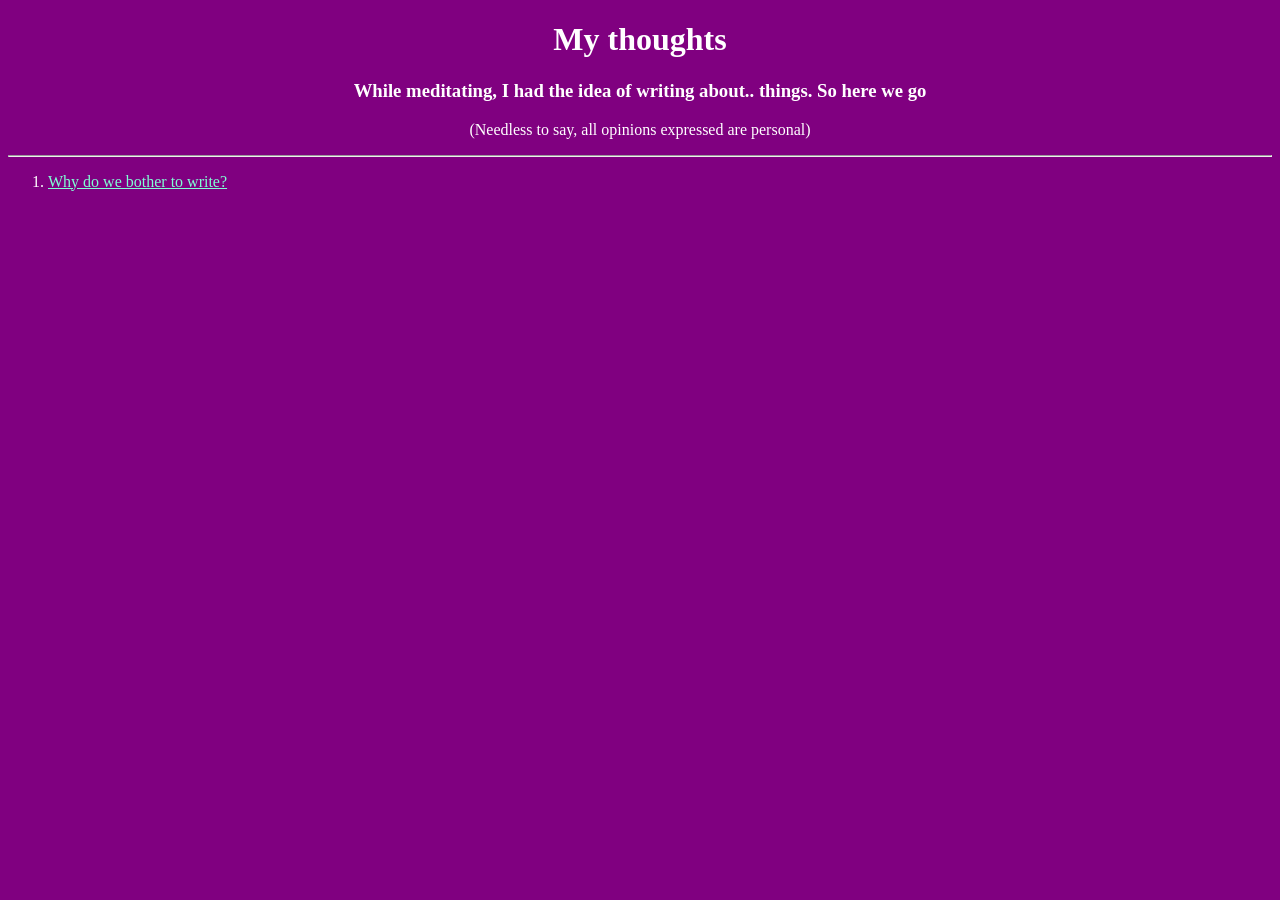
==== index.html @ 82c4edf9 "First article and styling logic" ====
<!DOCTYPE html>
<html>
    <head>
        <title>My Thoughts</title>
        <link rel="stylesheet" href="style.css">
    </head>
    <body>
        <h1>My thoughts</h1>
        <h3>While meditating, I had the idea of writing about.. things. So here we go</h3>
        <p>(Needless to say, all opinions expressed are personal)</p>
        <hr>
        <ol>
            <li><a href="./thoughts/whyDoWeWrite.html">Why do we bother to write?</a></li>
        </ol>
    </body>
</html>
---- style.css ----
body{
    background-color: purple; 
    color: rgb(255, 255, 255); 
    text-align: center;
}

.text {
    font-family: 'Times New Roman', Times, serif;
    margin-left: 25%;
    margin-right: 25%;
    margin-bottom: 1%;
    font-size: 20px;
}

ol{
    text-align: left;
}

a:link{
    color: aquamarine;
}

a:visited{
    color: aqua;
}
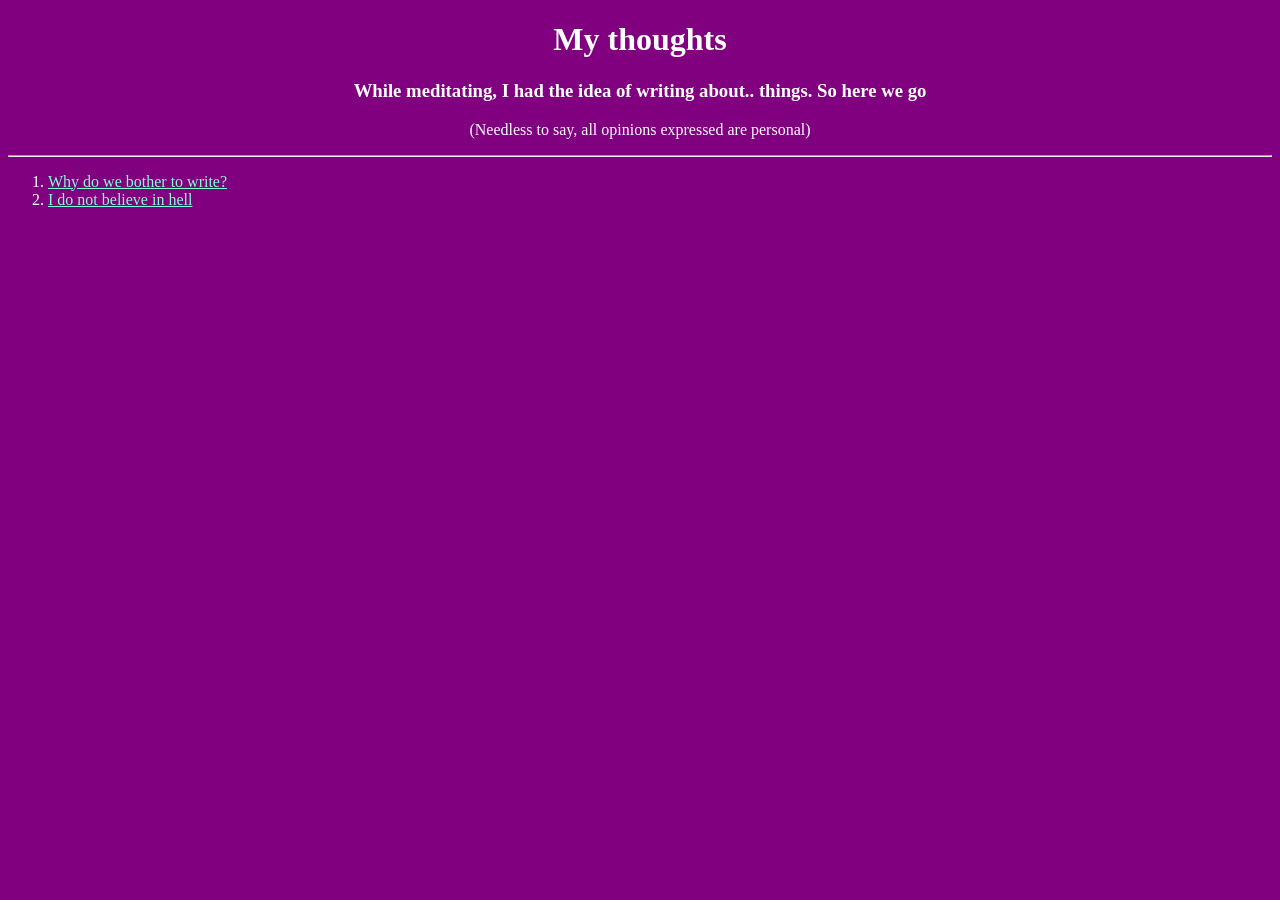
==== commit 265778e0: "2nd piece" ====
--- a/index.html
+++ b/index.html
@@ -11,6 +11,7 @@
         <hr>
         <ol>
             <li><a href="./thoughts/whyDoWeWrite.html">Why do we bother to write?</a></li>
+            <li><a href="./thoughts/IDoNotBelieveInHell.html">I do not believe in hell</a></li>
         </ol>
     </body>
 </html>
